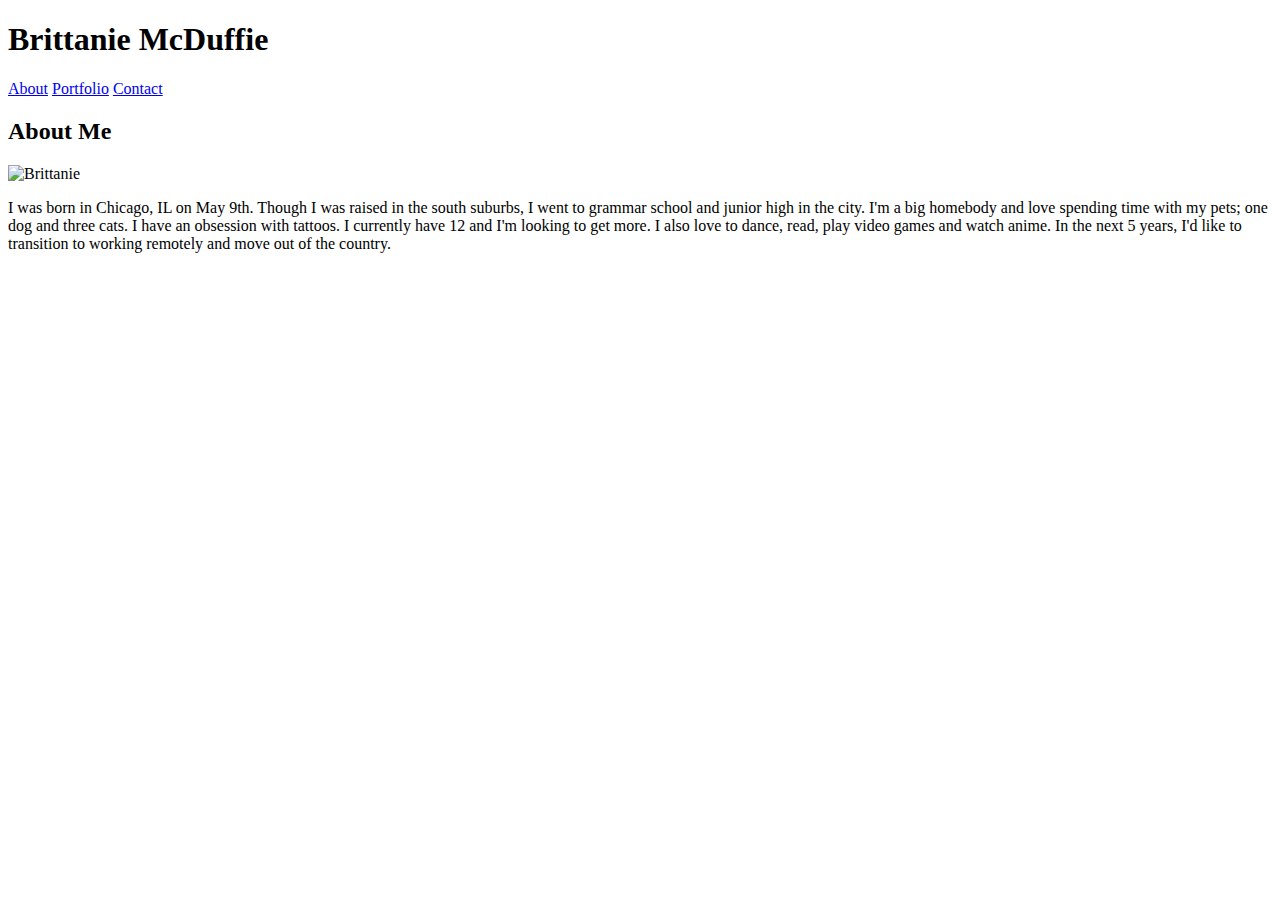
==== index.html @ 0b841ba7 "webpages done" ====
<!DOCTYPE html>
<html lang="en-us">

<head>
  <meta charset="UTF-8">
  <title>Bio</title>
</head>

<body>

  <header>
    <h1>Brittanie McDuffie</h1>
    <a href="#">About</a></li>
    <a href="#">Portfolio</a></li>
    <a href="#">Contact</a></li>
  </header>

  <div>

    <section>
      <h2>About Me</h2>

      <img src="https://placehold.it/200x200" alt="Brittanie">

      <p>
        I was born in Chicago, IL on May 9th. Though I was raised in the south suburbs, I went to grammar school and junior high in the city. I'm a big homebody and love spending time with my pets; one dog and three cats. I have an obsession with tattoos. I currently have 12 and I'm looking to get more. I also love to dance, read, play video games and watch anime. In the next 5 years, I'd like to transition to working remotely and move out of the country. 
    </section>

  </div>

</body>

</html>
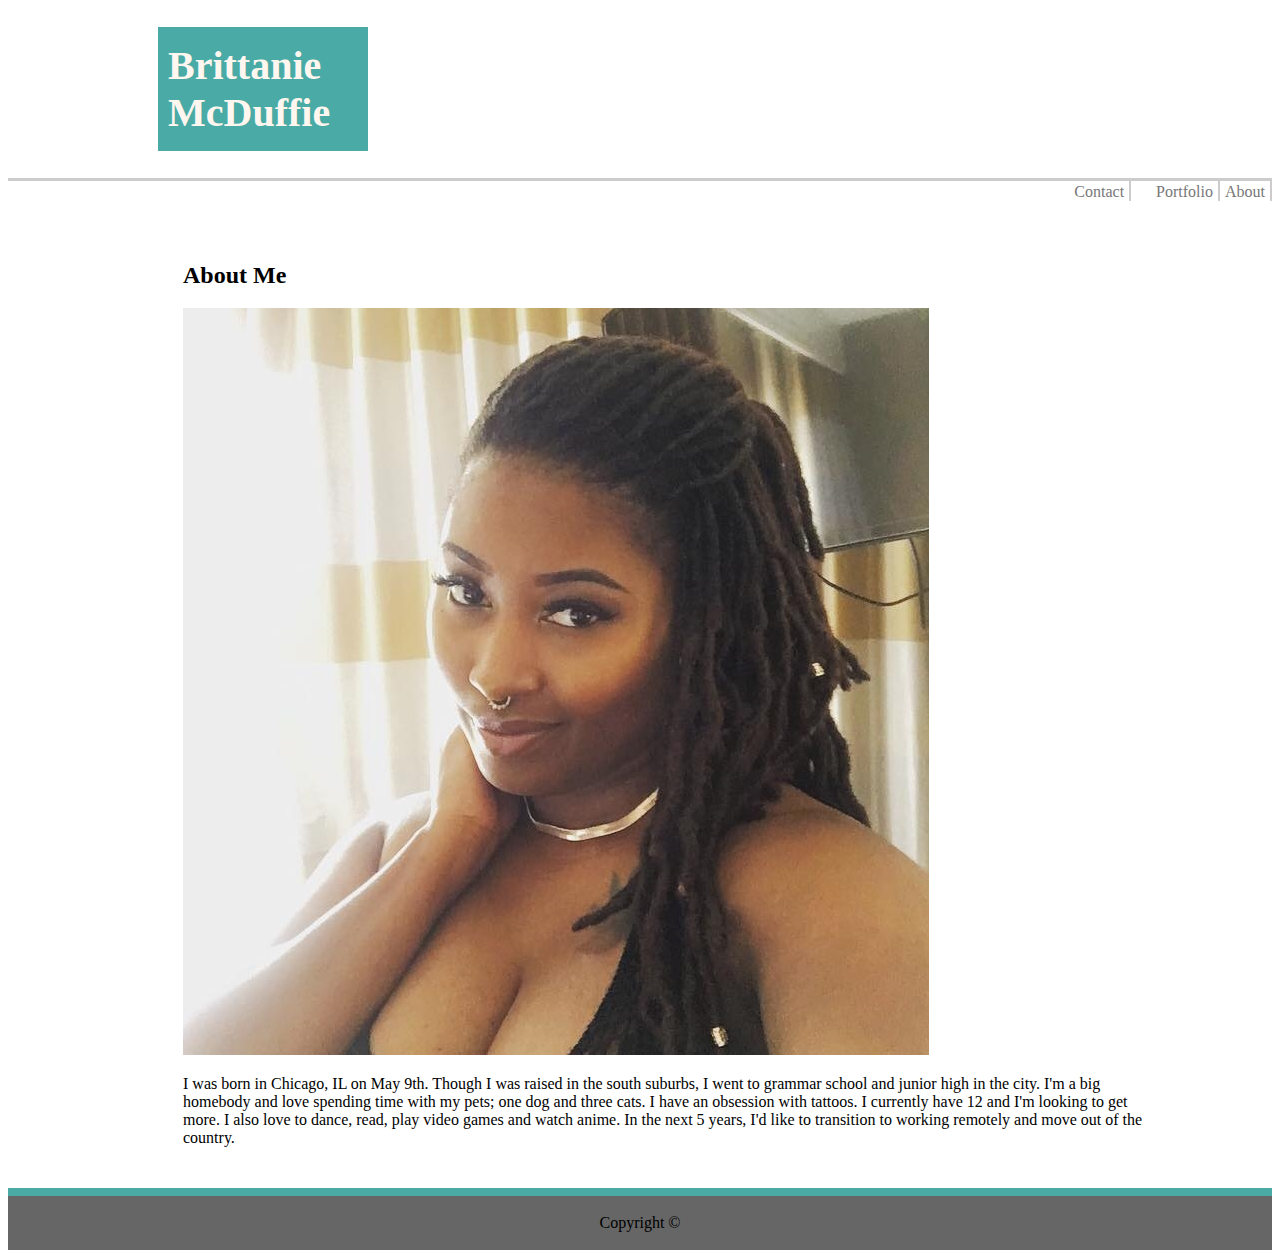
==== commit ee6c76c5: "changes" ====
--- a/index.html
+++ b/index.html
@@ -4,29 +4,41 @@
 <head>
   <meta charset="UTF-8">
   <title>Bio</title>
+
+  <link rel="stylesheet" type="text/css" href="assets/css/style.css">
+
 </head>
 
 <body>
 
   <header>
     <h1>Brittanie McDuffie</h1>
-    <a href="#">About</a></li>
-    <a href="#">Portfolio</a></li>
-    <a href="#">Contact</a></li>
+  
+    <a class="about" href="#">About</a></li>
+    <a class="port" href="#">Portfolio</a></li>
+    <a class="contact" href="#">Contact</a></li>
+    
   </header>
-
+<br>
+<br>
+<body>
   <div>
 
-    <section>
+    <section class="abm">
       <h2>About Me</h2>
 
-      <img src="https://placehold.it/200x200" alt="Brittanie">
+      <img class="profile" src="/assets/images/profile.jpg" alt="Brittanie">
 
       <p>
         I was born in Chicago, IL on May 9th. Though I was raised in the south suburbs, I went to grammar school and junior high in the city. I'm a big homebody and love spending time with my pets; one dog and three cats. I have an obsession with tattoos. I currently have 12 and I'm looking to get more. I also love to dance, read, play video games and watch anime. In the next 5 years, I'd like to transition to working remotely and move out of the country. 
     </section>
 
   </div>
+        <br>
+  <footer>
+    <p>Copyright &#169;</p>
+  </footer>
+
 
 </body>
 
--- a/assets/css/style.css
+++ b/assets/css/style.css
@@ -0,0 +1,96 @@
+h1 {
+    color: #FFF7EF;
+    background: #4aaaa5;
+    font-family: 'Georgia', Times, Times New Roman, serif;
+    font-size: 40px;
+    padding-top: 15px;
+    padding-left: 10px;
+    padding-right:10px;
+    padding-bottom: 15px;
+    margin-left: 150px;
+    width: 190px;
+}
+
+header {
+    border-style: solid;
+    border-color: #cccccc;
+    border-width: 0px 0px 3px 0px;
+}
+
+/* unvisited link */
+a:link {color: #777777; 
+    text-decoration: none;
+}
+/* visited link */
+a:visited { color: #8268E8; 
+    text-decoration: none;
+}
+/* hover mouse over link */
+a:hover { color: #E8BCAD; 
+    text-decoration: none;
+}
+/* selected link */
+a:active { color: #E8C15A;   
+        text-decoration: none;
+}
+
+a {
+    font-family: 'Georgia', Times, Times New Roman, serif;
+}
+
+a.about {
+    border-style: solid;
+    border-color: #cccccc;
+    border-width: 0px 2px 0px 0px;
+    padding: 5px 5px 0px 5px;
+    margin-bottom: 25px;
+    float: right;
+    left: 420px;
+}
+
+a.port {
+    border-style: solid;
+    border-color: #cccccc;
+    border-width: 0px 2px 0px 0px;
+    padding: 5px 5px 0px 5px;
+    float: right;
+    position: relative;
+}
+
+a.contact {
+    border-style: solid;
+    border-color: #cccccc;
+    border-width: 0px 2px 0px 0px;
+    padding: 5px 5px 0px 5px;
+    float: right;
+    position: relative;
+    right: 20px;
+    display: inline-block;
+}
+
+img.profile {
+    display: inline-block;
+    width:"200" height="200";
+}
+
+footer {
+    background: #666666;
+    text-align: center;
+    border-top: 8px solid #4aaaa5;
+    padding: 2px;
+    clear: both;
+}
+
+div {
+    display: inline-block;
+    margin: 25px;
+    width: 980px;
+
+}
+
+section.abm {
+    display: inline-block;
+    margin-left: 150px;
+    margin-right: 150px;
+    width: 980px;
+}